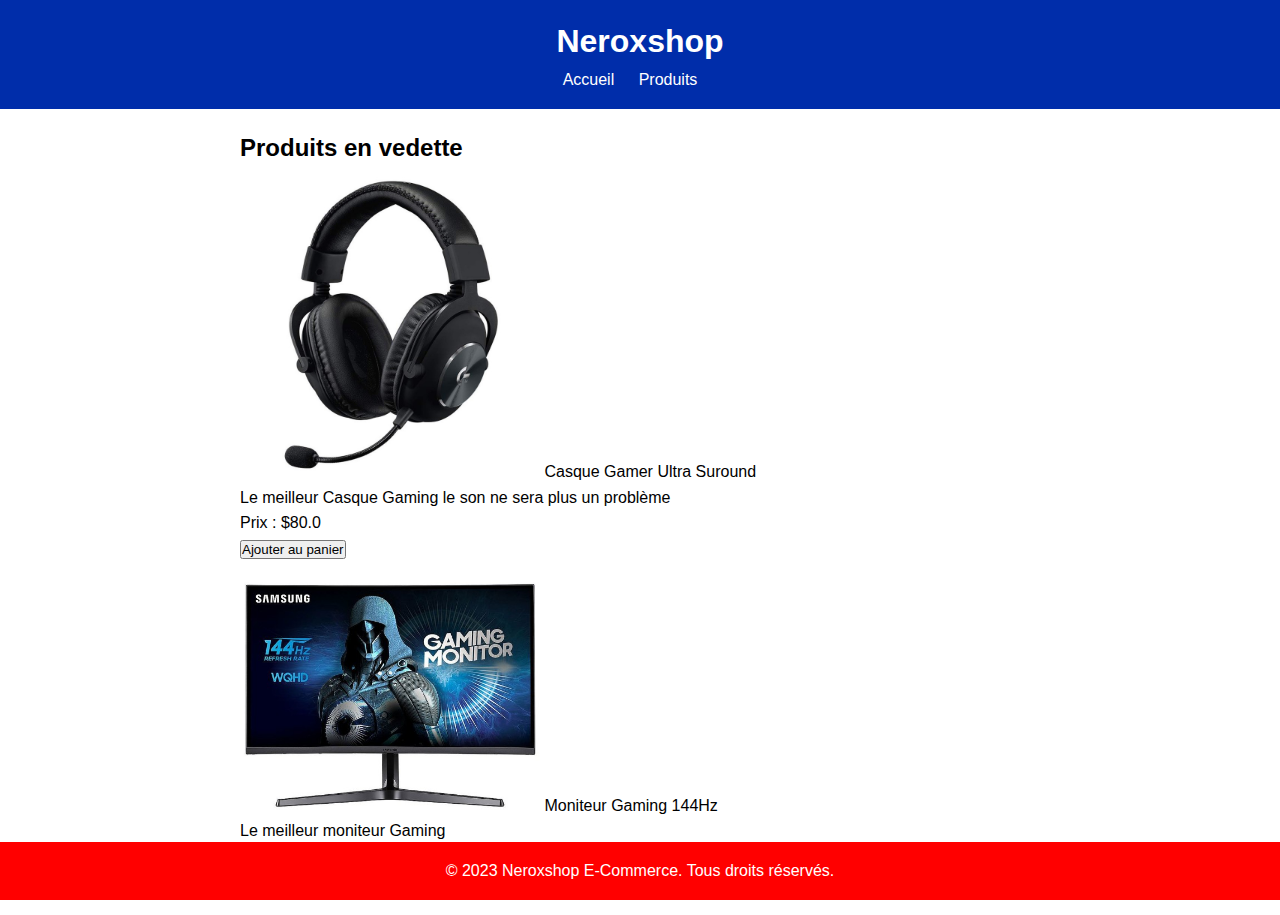
==== index.html @ b7de6146 "Terminé" ====
<!DOCTYPE html>
<html lang="en">
<head>
    <meta charset="UTF-8">
    <meta name="viewport" content="width=device-width, initial-scale=1.0">
    <link rel="stylesheet" href="css/style.css">
    <title>Neroxshop</title>
</head>
<body>
    <header>
        <h1>Neroxshop</h1>
        <nav>
            <ul>
                <li><a href="index.html">Accueil</a></li>
                <li><a href="products.html">Produits</a></li>
            </ul>
        </nav>
    </header>

    <section class="featured-products">
        <h2>Produits en vedette</h2>
        <img src="img/product4.jpg" alt="Product 4" width="300">
        </h2>Casque Gamer Ultra Suround</h2>
        <p>Le meilleur Casque Gaming le son ne sera plus un probl&egrave;me</p>
        <p>Prix : $80.0</p>
        <button onclick="ajouterAuPanier()">Ajouter au panier</button> <!-- Ajoutez ici des éléments HTML représentant des produits en vedette -->
    </section>

    <section class="featured-products">
        <img src="img/product3.jpg" alt="Product 3" width="300">
        </h2>Moniteur Gaming 144Hz</h2>
        <p>Le meilleur moniteur Gaming</p>
        <p>Prix : $190.0</p>
        <button onclick="ajouterAuPanier()">Ajouter au panier</button> <!-- Ajoutez ici des éléments HTML représentant des produits en vedette -->
    </section>

    <footer>
        <p>&copy; 2023 Neroxshop E-Commerce. Tous droits réservés.</p>
    </footer>
</body>
</html>
---- css/style.css ----
/* Reset CSS */
* {
    margin: 0;
    padding: 0;
    box-sizing: border-box;
}

/* Body styles */
body {
    font-family: 'Arial', sans-serif;
    line-height: 1.6;
    background-color: #ffffff;
    color: #000000;
}

/* Header styles */
header {
    background-color: #002daa;
    color: #fff;
    padding: 1em;
    text-align: center;
}

header h1 {
    margin: 0;
}

nav ul {
    list-style-type: none;
}

nav ul li {
    display: inline;
    margin-right: 20px;
}

nav a {
    text-decoration: none;
    color: #fff;
}

/* Featured products section styles */
.featured-products {
    max-width: 800px;
    margin: 20px auto;
}

.featured-products h2 {
    font-size: 1.5em;
    margin-bottom: 10px;
}

/* Footer styles */
footer {
    background-color: #ff0000;
    color: #fff;
    text-align: center;
    padding: 1em;
    position: fixed;
    bottom: 0;
    width: 100%;
}
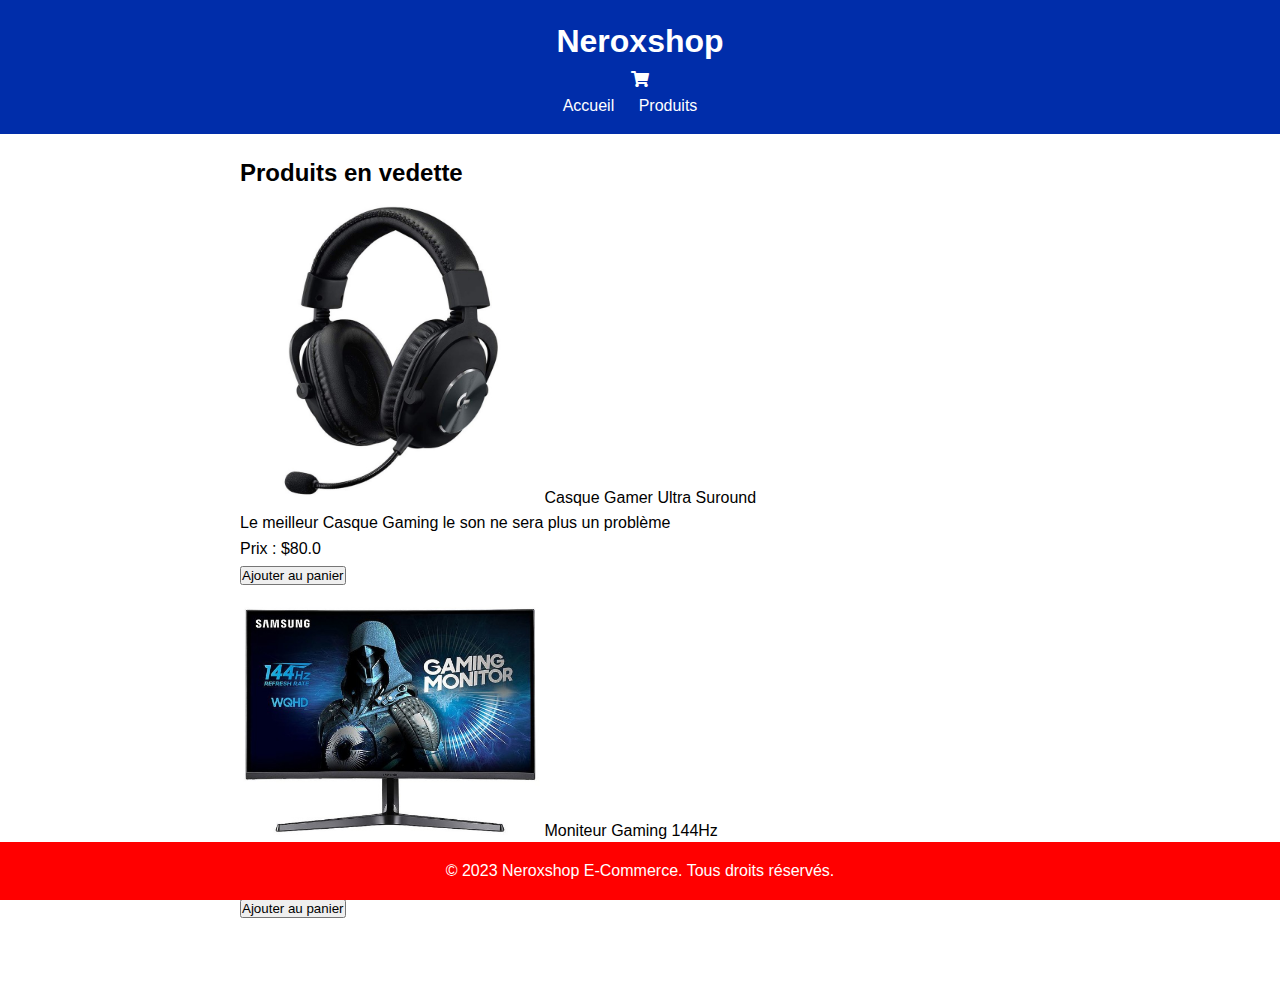
==== commit 19b95814: "panier cliquable" ====
--- a/index.html
+++ b/index.html
@@ -4,11 +4,19 @@
     <meta charset="UTF-8">
     <meta name="viewport" content="width=device-width, initial-scale=1.0">
     <link rel="stylesheet" href="css/style.css">
+    <link rel="stylesheet" href="https://cdnjs.cloudflare.com/ajax/libs/font-awesome/5.15.3/css/all.min.css">
     <title>Neroxshop</title>
 </head>
 <body>
     <header>
         <h1>Neroxshop</h1>
+
+        <div class="floating-icon" onclick="ouvrirPanneau()">
+            <i class="fas fa-shopping-cart"></i>
+        </div>
+
+
+
         <nav>
             <ul>
                 <li><a href="index.html">Accueil</a></li>
@@ -37,5 +45,7 @@
     <footer>
         <p>&copy; 2023 Neroxshop E-Commerce. Tous droits réservés.</p>
     </footer>
+
+    <script src="js/main.js"></script>
 </body>
 </html>--- a/css/style.css
+++ b/css/style.css
@@ -40,11 +40,13 @@
 }
 
 /* Featured products section styles */
-.featured-products {
+.featured-products, .product {
     max-width: 800px;
     margin: 20px auto;
 }
-
+.featured-products:last-of-type,.product:last-of-type {
+    margin-bottom: 70px;
+}
 .featured-products h2 {
     font-size: 1.5em;
     margin-bottom: 10px;
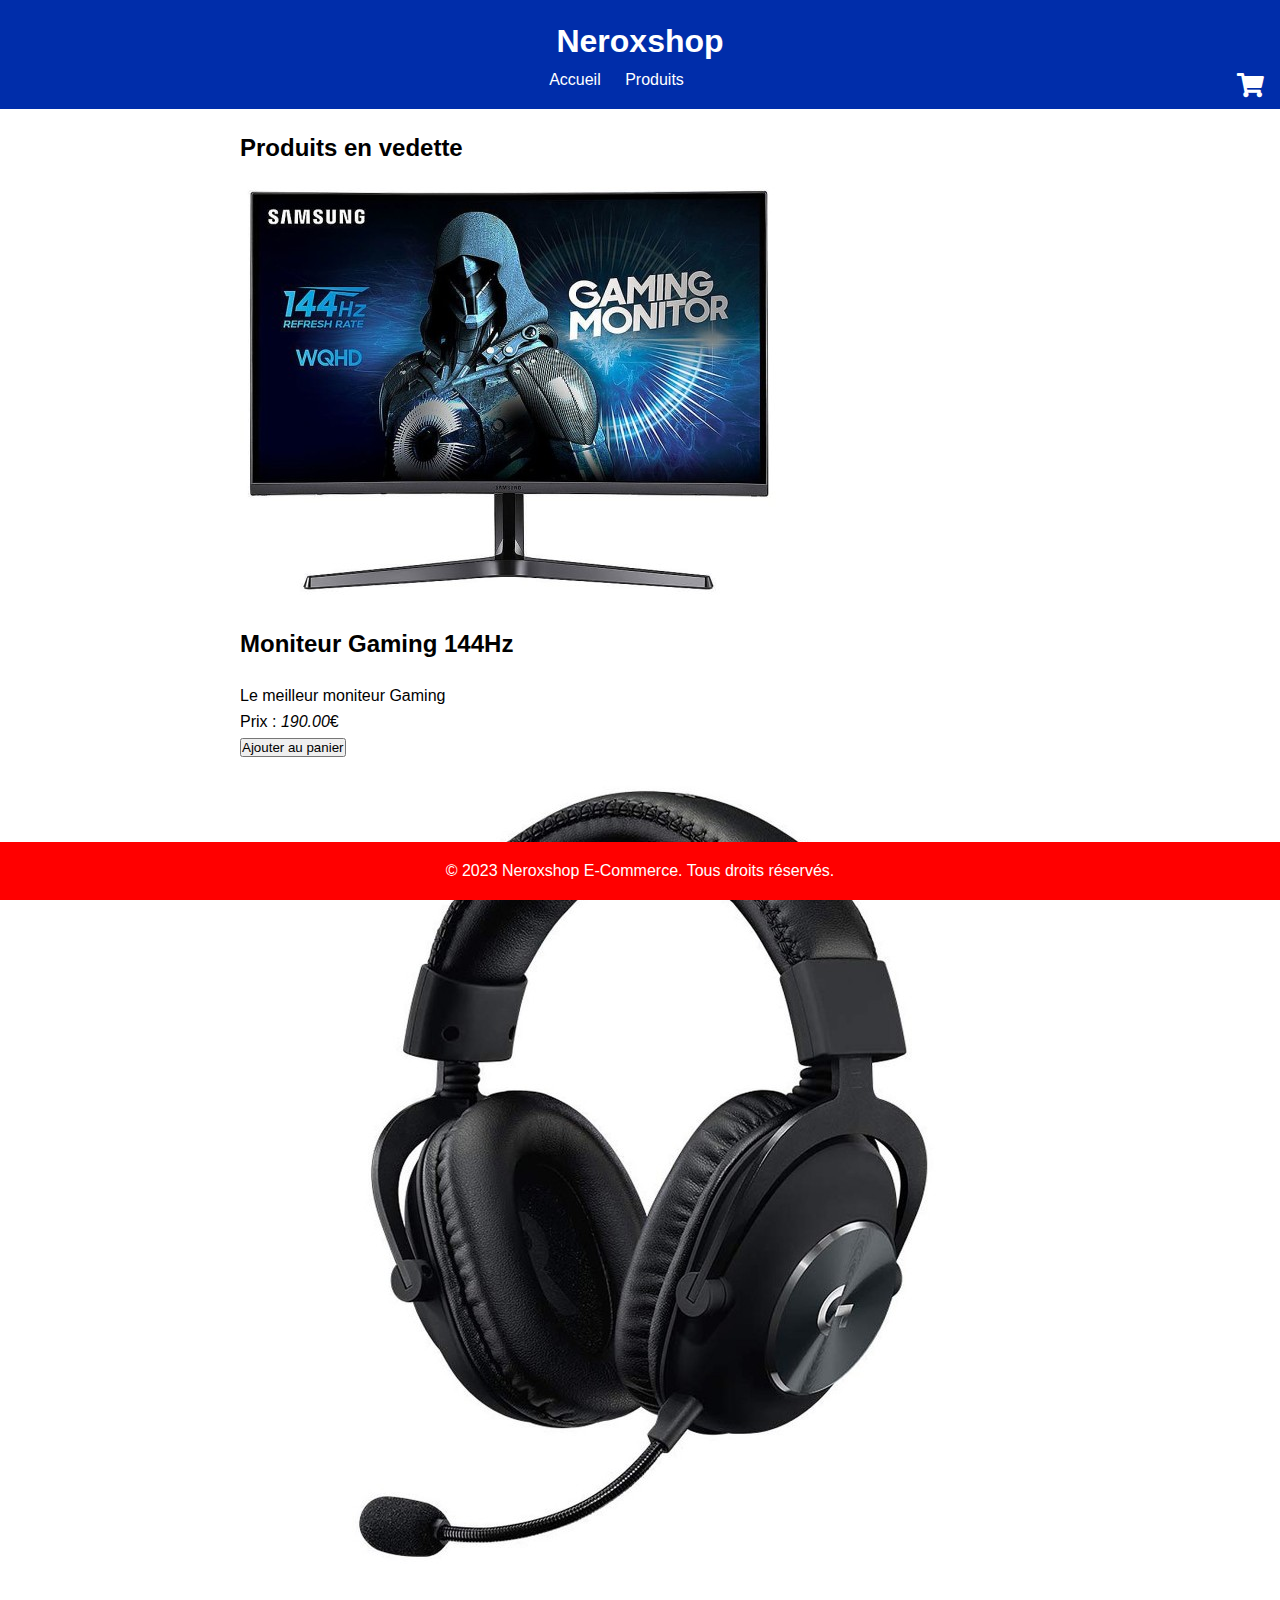
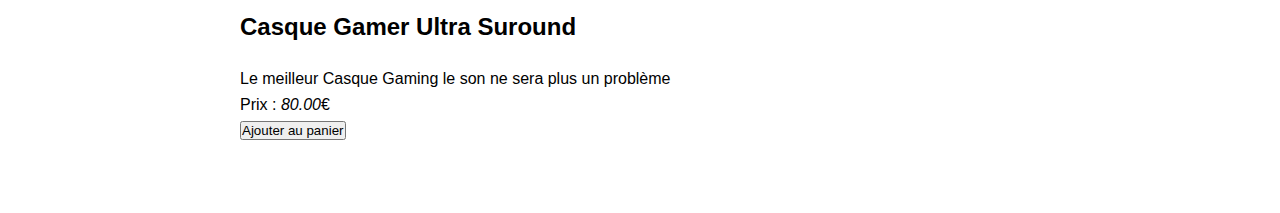
==== commit a775b128: "Co-authored-by: Henry <alograg@users.noreply.github.com>" ====
--- a/index.html
+++ b/index.html
@@ -14,9 +14,6 @@
         <div class="floating-icon" onclick="ouvrirPanneau()">
             <i class="fas fa-shopping-cart"></i>
         </div>
-
-
-
         <nav>
             <ul>
                 <li><a href="index.html">Accueil</a></li>
@@ -24,28 +21,21 @@
             </ul>
         </nav>
     </header>
-
-    <section class="featured-products">
-        <h2>Produits en vedette</h2>
-        <img src="img/product4.jpg" alt="Product 4" width="300">
-        </h2>Casque Gamer Ultra Suround</h2>
-        <p>Le meilleur Casque Gaming le son ne sera plus un probl&egrave;me</p>
-        <p>Prix : $80.0</p>
-        <button onclick="ajouterAuPanier()">Ajouter au panier</button> <!-- Ajoutez ici des éléments HTML représentant des produits en vedette -->
+    <h2>Produits en vedette</h2>
+    <section class="products">
+        <template id="product">
+            <article class="product featured" data-sku="">
+                <img src="img/none.jpg" alt="Product">
+                <h2>titre</h2>
+                <p>Le meilleur Casque Gaming le son ne sera plus un probl&egrave;me</p>
+                <p>Prix : <var class="price"></var>&euro;</p>
+                <button onclick="ajouterAuPanier(this)">Ajouter au panier</button>
+            </article>
+        </template>
     </section>
-
-    <section class="featured-products">
-        <img src="img/product3.jpg" alt="Product 3" width="300">
-        </h2>Moniteur Gaming 144Hz</h2>
-        <p>Le meilleur moniteur Gaming</p>
-        <p>Prix : $190.0</p>
-        <button onclick="ajouterAuPanier()">Ajouter au panier</button> <!-- Ajoutez ici des éléments HTML représentant des produits en vedette -->
-    </section>
-
     <footer>
         <p>&copy; 2023 Neroxshop E-Commerce. Tous droits réservés.</p>
     </footer>
-
     <script src="js/main.js"></script>
 </body>
 </html>--- a/css/style.css
+++ b/css/style.css
@@ -40,7 +40,7 @@
 }
 
 /* Featured products section styles */
-.featured-products, .product {
+.featured-products, .product, .cart {
     max-width: 800px;
     margin: 20px auto;
 }
@@ -53,7 +53,7 @@
 }
 
 /* Footer styles */
-footer {
+body > footer {
     background-color: #ff0000;
     color: #fff;
     text-align: center;
@@ -62,3 +62,13 @@
     bottom: 0;
     width: 100%;
 }
+
+.floating-icon {
+    float: right;
+    font-size: x-large;
+}
+
+h2 {
+    max-width: 800px;
+    margin: 20px auto;
+}
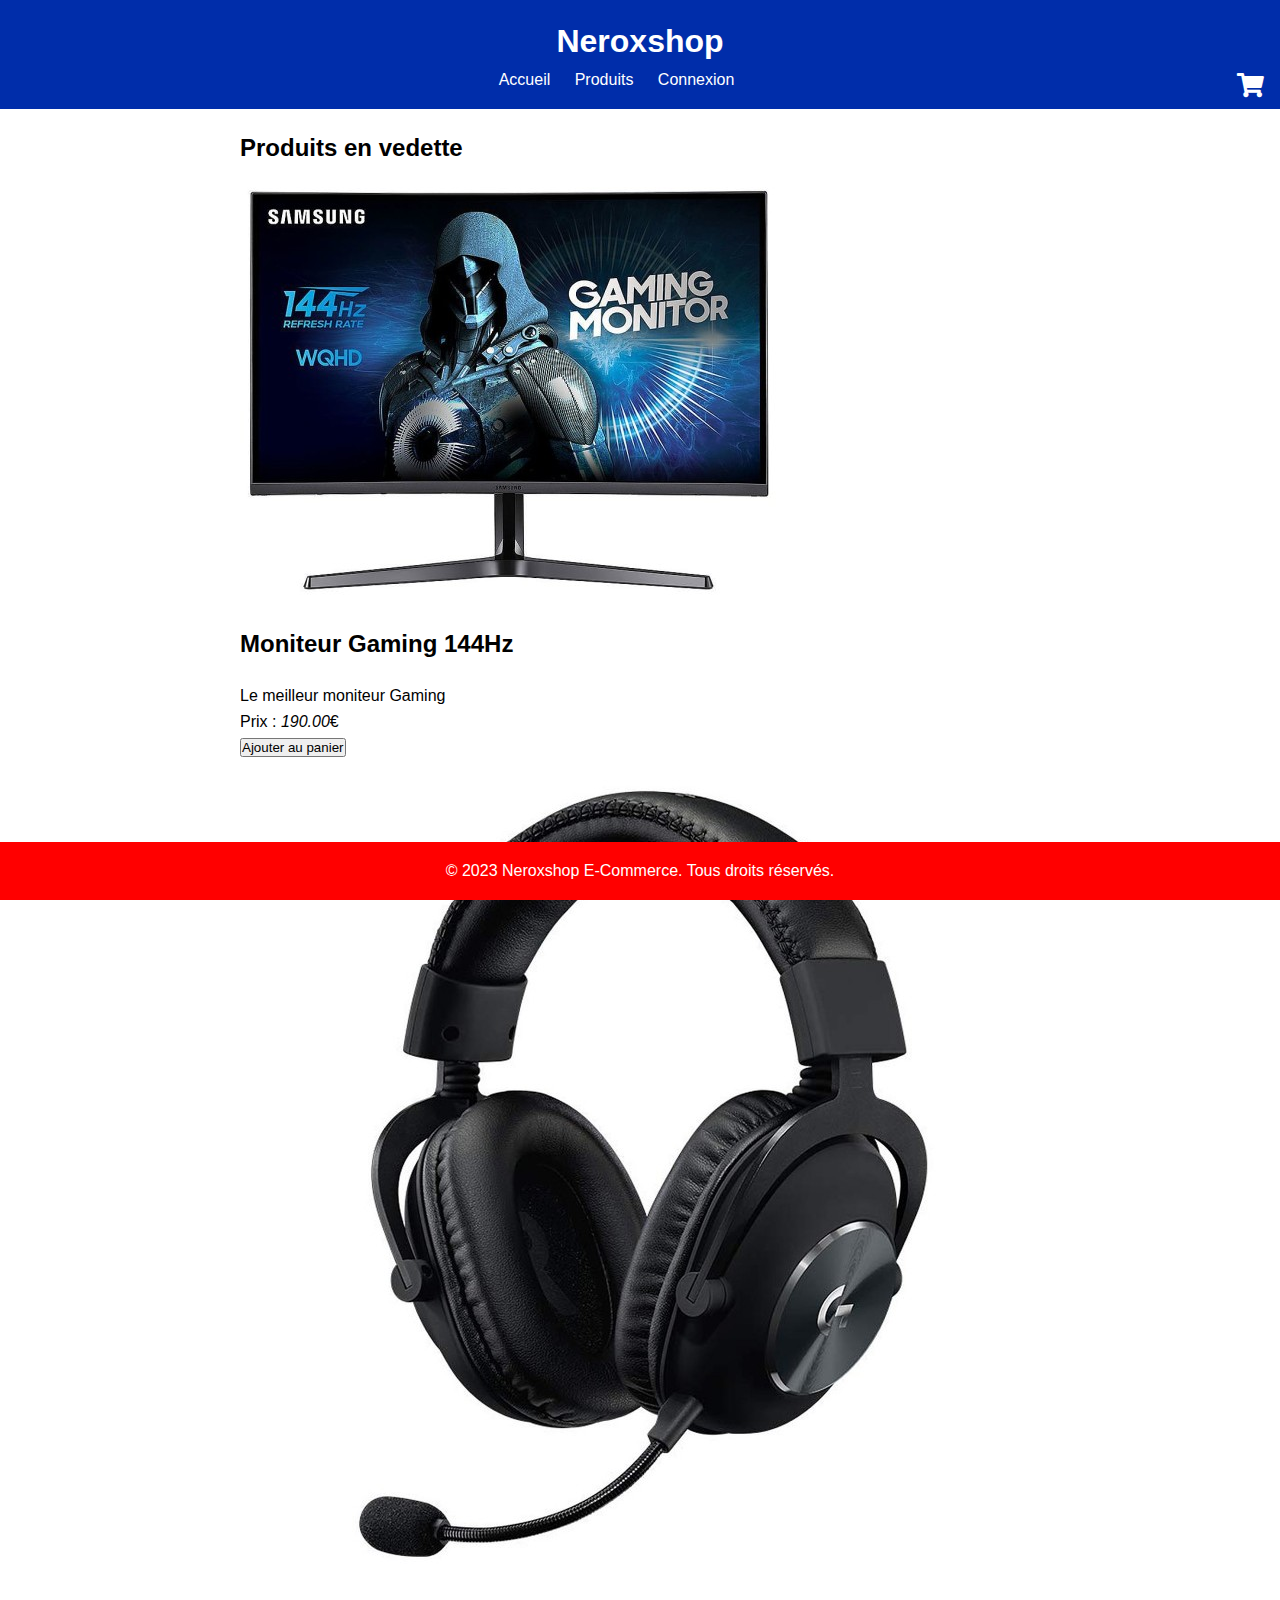
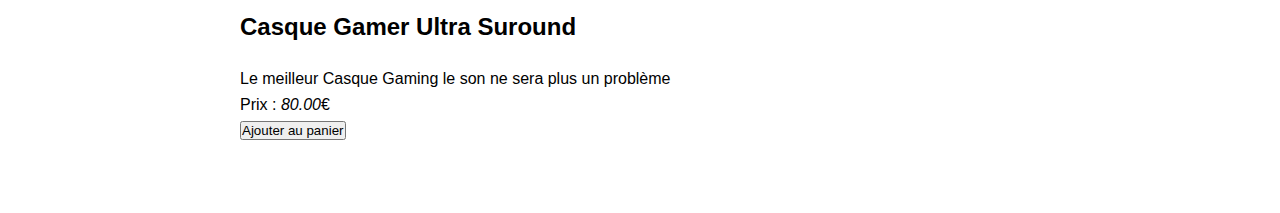
==== commit 3895c600: "Système de connexion" ====
--- a/index.html
+++ b/index.html
@@ -18,6 +18,7 @@
             <ul>
                 <li><a href="index.html">Accueil</a></li>
                 <li><a href="products.html">Produits</a></li>
+                <li><a href="connexion.html">Connexion</a></li>
             </ul>
         </nav>
     </header>
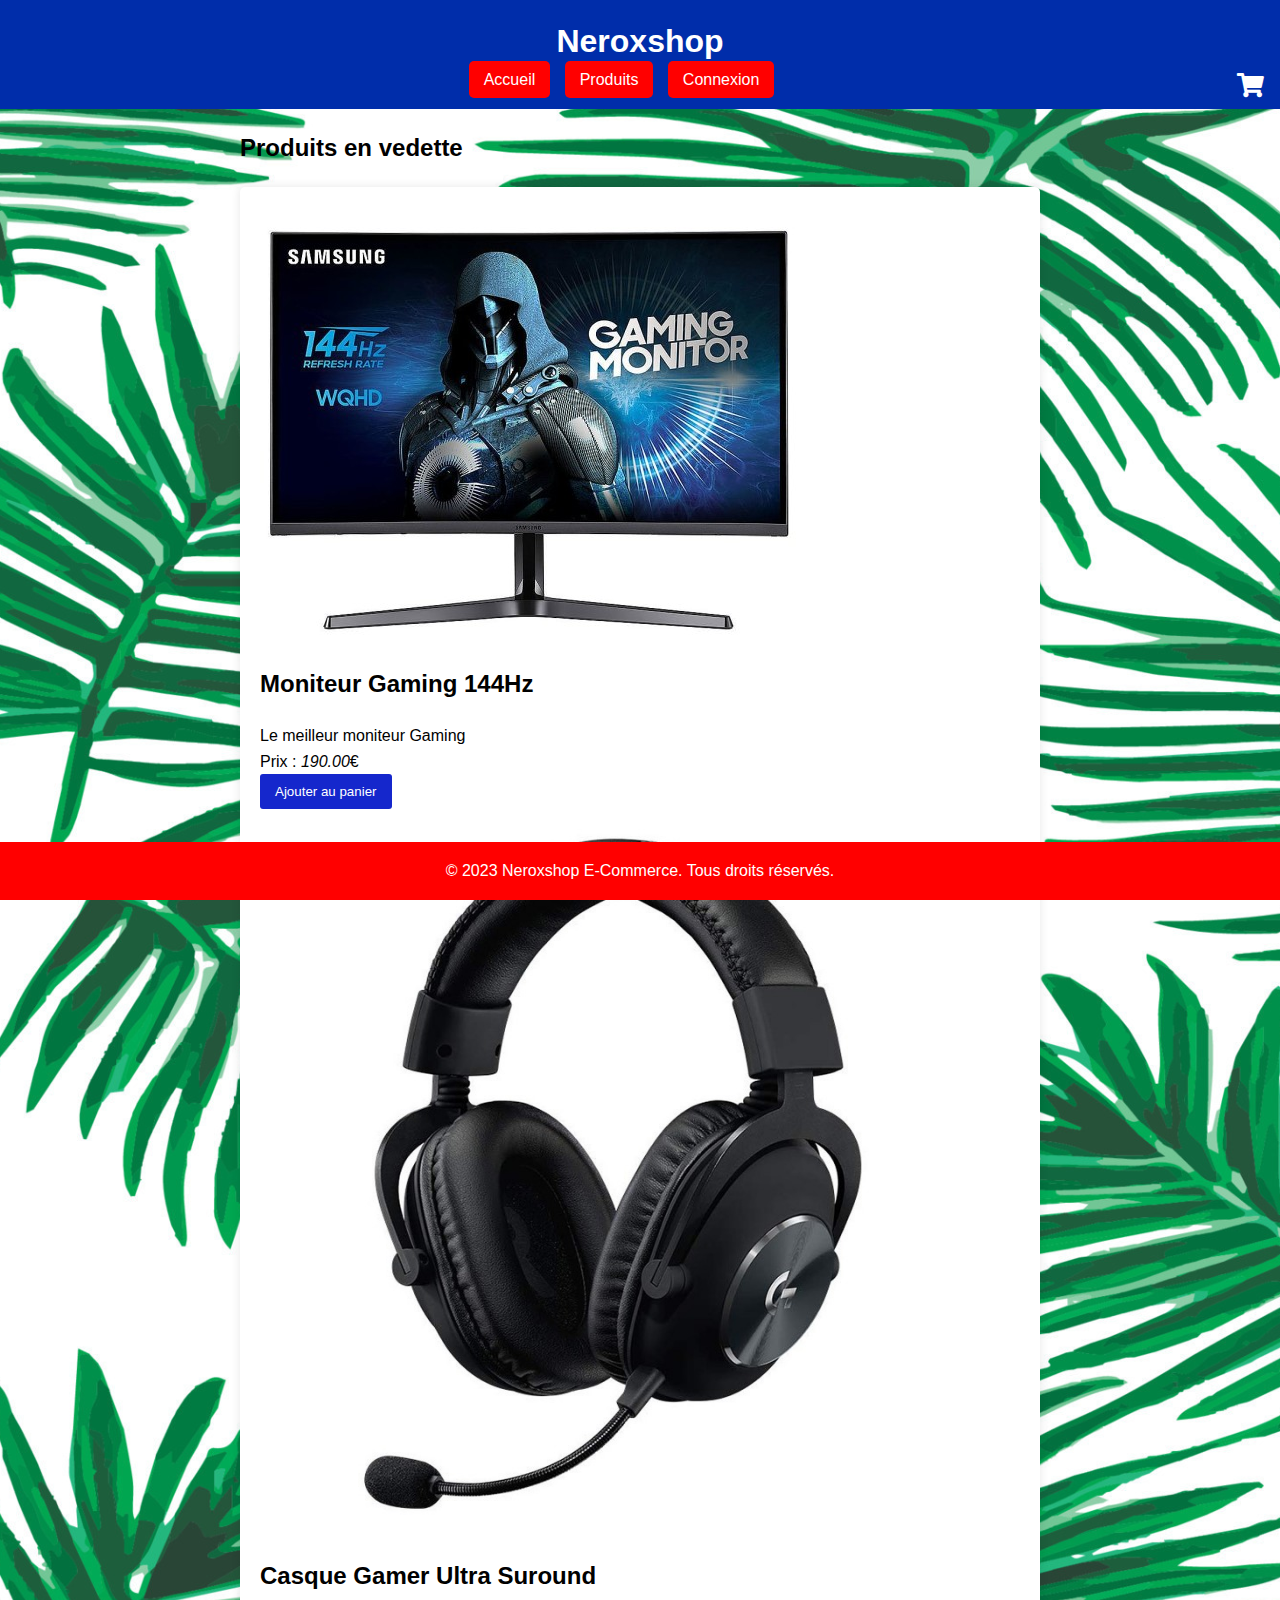
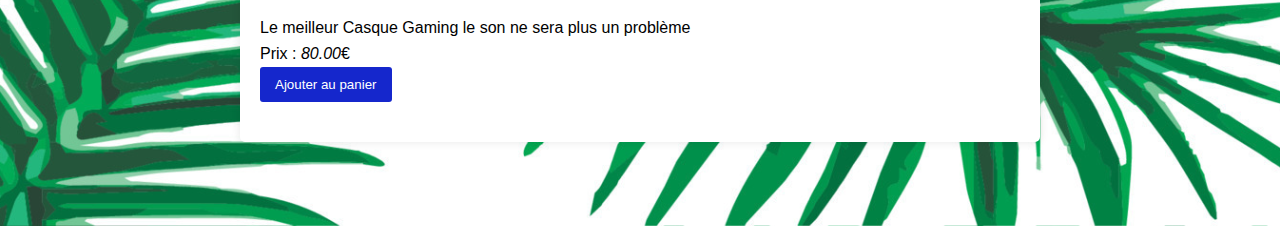
==== commit 0f006ee0: "Co-authored-by: Henry <alograg@users.noreply.github.com>" ====
--- a/index.html
+++ b/index.html
@@ -7,7 +7,7 @@
     <link rel="stylesheet" href="https://cdnjs.cloudflare.com/ajax/libs/font-awesome/5.15.3/css/all.min.css">
     <title>Neroxshop</title>
 </head>
-<body>
+<body class="page-accueil">
     <header>
         <h1>Neroxshop</h1>
 
--- a/css/style.css
+++ b/css/style.css
@@ -11,6 +11,9 @@
     line-height: 1.6;
     background-color: #ffffff;
     color: #000000;
+    padding-bottom: 4em;
+    background-color: #f8f8f8;
+    background: url('/img/background.jpg') center/cover;
 }
 
 /* Header styles */
@@ -25,31 +28,38 @@
     margin: 0;
 }
 
+/* Styles pour les boutons de la barre de navigation */
 nav ul {
     list-style-type: none;
 }
 
 nav ul li {
     display: inline;
-    margin-right: 20px;
+    margin-right: 10px;
 }
 
 nav a {
     text-decoration: none;
     color: #fff;
+    padding: 10px 15px;
+    background-color: #ff0000;
+    color: #fff;
+    border-radius: 5px;
+    transition: background-color 0.3s ease;
+}
+
+nav a:hover {
+    background-color: #ff0000;
 }
 
 /* Featured products section styles */
-.featured-products, .product, .cart {
+.product {
     max-width: 800px;
     margin: 20px auto;
 }
-.featured-products:last-of-type,.product:last-of-type {
-    margin-bottom: 70px;
-}
-.featured-products h2 {
-    font-size: 1.5em;
-    margin-bottom: 10px;
+
+.product img {
+    max-width: 700px;
 }
 
 /* Footer styles */
@@ -72,3 +82,41 @@
     max-width: 800px;
     margin: 20px auto;
 }
+
+.content, section {
+    max-width: 800px;
+    margin: 20px auto;
+    background-color: #fff;
+    padding: 20px;
+    border-radius: 5px;
+    box-shadow: 0 0 10px rgba(0, 0, 0, 0.1);
+}
+
+form {
+    margin-bottom: 20px;
+}
+
+label {
+    display: block;
+    margin-bottom: 5px;
+}
+
+input {
+    width: 100%;
+    padding: 8px;
+    margin-bottom: 15px;
+    box-sizing: border-box;
+}
+
+button {
+    background-color: #1527cc;
+    color: #fff;
+    padding: 10px 15px;
+    border: none;
+    border-radius: 3px;
+    cursor: pointer;
+}
+
+button:hover {
+    background-color: #ffe817;
+}
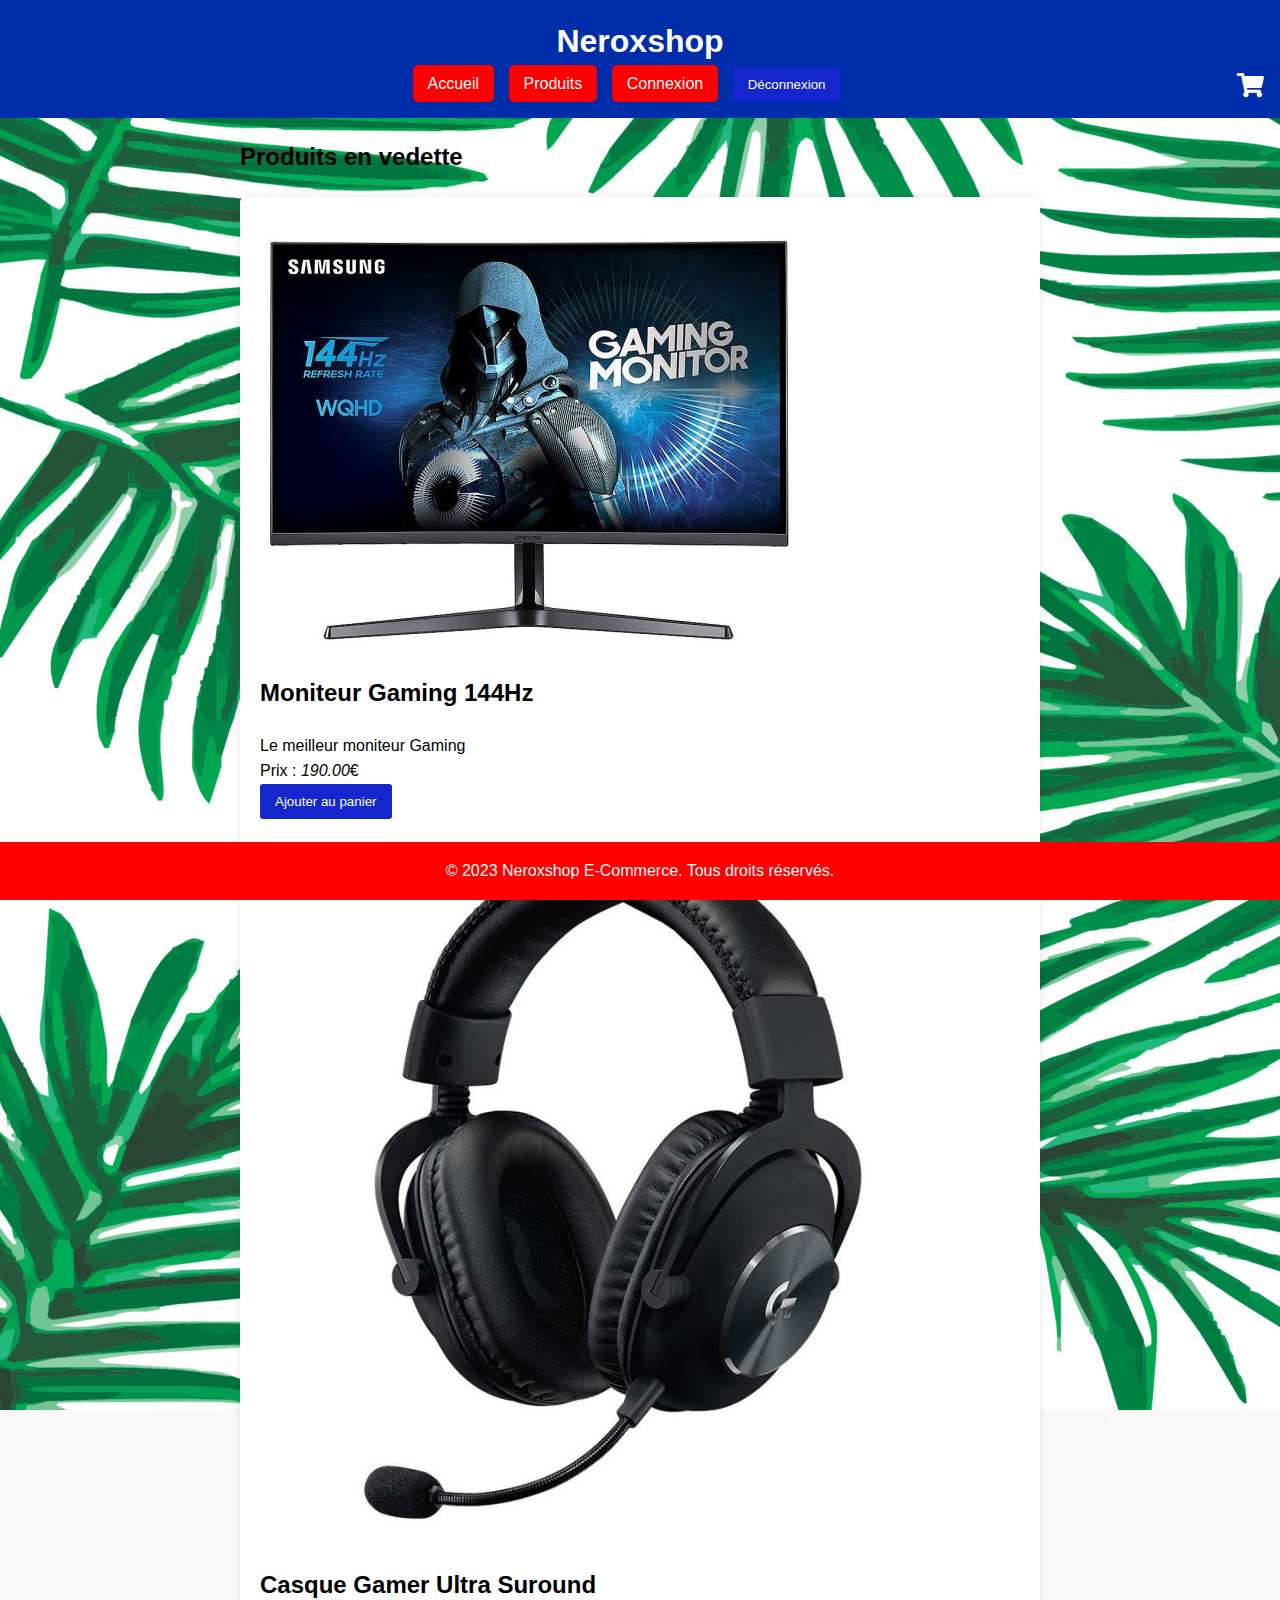
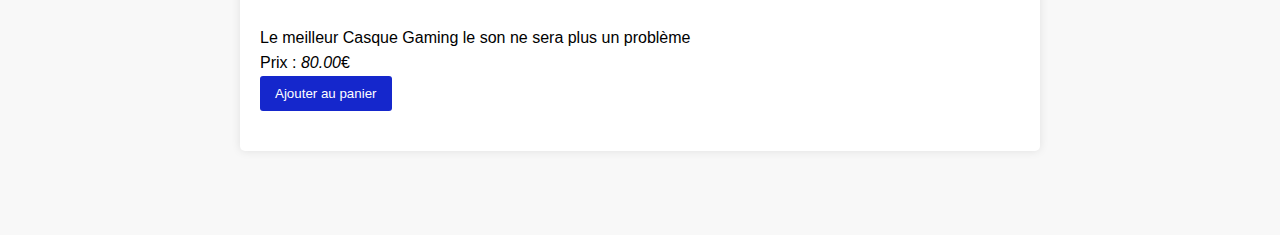
==== commit af0141b2: "Co-authored-by: Henry <alograg@users.noreply.github.com>" ====
--- a/index.html
+++ b/index.html
@@ -19,6 +19,9 @@
                 <li><a href="index.html">Accueil</a></li>
                 <li><a href="products.html">Produits</a></li>
                 <li><a href="connexion.html">Connexion</a></li>
+
+                <button id="boutonDeconnexion">Déconnexion</button>
+
             </ul>
         </nav>
     </header>
--- a/css/style.css
+++ b/css/style.css
@@ -13,7 +13,10 @@
     color: #000000;
     padding-bottom: 4em;
     background-color: #f8f8f8;
-    background: url('/img/background.jpg') center/cover;
+    background-image: url('../img/background.jpg') ;
+    background-position: center;
+    background-attachment: fixed;
+    background-repeat: no-repeat ;
 }
 
 /* Header styles */
